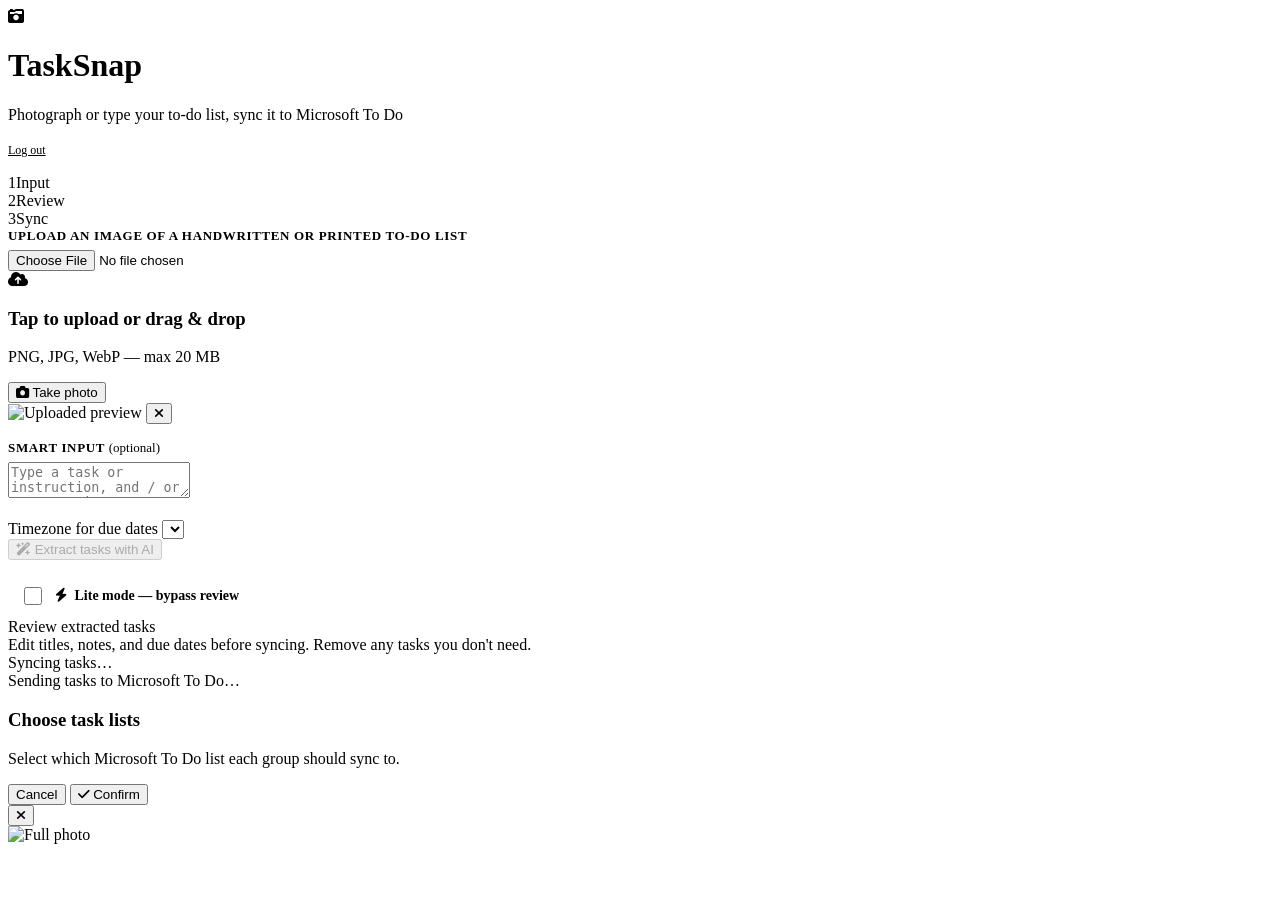
==== FastAPI/templates/index.html @ 5c2a147b "Build FastAPI + MCP backend and port the wizard UI Full backend for the HTML+FastAPI+MCP refactor: S" ====
<!doctype html>
<html lang="en">
<head>
<meta charset="UTF-8">
<meta name="viewport" content="width=device-width, initial-scale=1.0">
<title>TaskSnap — Photo to Microsoft To Do</title>
<link rel="preconnect" href="https://fonts.googleapis.com">
<link href="https://fonts.googleapis.com/css2?family=Bricolage+Grotesque:wght@400;500;600;700;800&family=Source+Serif+4:ital,wght@0,400;0,600;1,400&display=swap" rel="stylesheet">
<link rel="stylesheet" href="https://cdnjs.cloudflare.com/ajax/libs/font-awesome/6.5.1/css/all.min.css">
<link rel="stylesheet" href="/static/style.css">
</head>
<body>
<div class="bg-pattern"></div>

<div class="app-container">

  <!-- Header -->
  <div class="header">
    <div class="header-logo">
      <div class="header-logo-icon"><i class="fas fa-camera-retro"></i></div>
      <h1>TaskSnap</h1>
    </div>
    <p>Photograph or type your to-do list, sync it to Microsoft To&nbsp;Do</p>
    <p style="margin-top:10px;"><a href="/logout" style="font-size:12px; color:var(--text-tertiary);">Log out</a></p>
  </div>

  <!-- Stepper: 3 steps (Input / Review / Sync) -- login and MS OAuth both
       happen server-side now, so the old 4th "Connect" step is gone. -->
  <div class="stepper" id="stepper">
    <div class="step-item active" data-step="1">
      <span class="step-num">1</span><span>Input</span>
    </div>
    <div class="step-connector"></div>
    <div class="step-item" data-step="2">
      <span class="step-num">2</span><span>Review</span>
    </div>
    <div class="step-connector"></div>
    <div class="step-item" data-step="3">
      <span class="step-num">3</span><span>Sync</span>
    </div>
  </div>

  <!-- ======= SECTION 1: INPUT ======= -->
  <div class="section visible" id="section-upload">
    <div id="msLinkNotice" class="card" style="display:none; padding:16px 20px; border-color:var(--danger);">
      <span style="font-size:14px; color:var(--danger);">
        <i class="fas fa-triangle-exclamation"></i> Your Microsoft account isn't connected yet —
        you can still extract and edit tasks, but syncing needs it.
        <a href="/auth/login" style="color:var(--danger); text-decoration:underline;">Connect now</a>
      </span>
    </div>

    <div class="card">
      <div style="font-size:13px; font-weight:600; color:var(--text-secondary); text-transform:uppercase; letter-spacing:0.05em; margin-bottom:6px;">
        Upload an image of a handwritten or printed to-do list
      </div>

      <div class="upload-zone" id="uploadZone">
        <input type="file" id="imageInput" accept="image/*">
        <div class="upload-icon"><i class="fas fa-cloud-arrow-up"></i></div>
        <h3>Tap to upload or drag &amp; drop</h3>
        <p>PNG, JPG, WebP — max 20 MB</p>
      </div>
      <div class="camera-btn-row" id="cameraRow">
        <input type="file" id="cameraInput" accept="image/*" capture="environment" style="display:none;">
        <button type="button" class="camera-btn" id="cameraBtn"><i class="fas fa-camera"></i> Take photo</button>
      </div>

      <div class="upload-preview" id="uploadPreview">
        <img id="previewImg" alt="Uploaded preview">
        <button class="remove-img" id="removeImgBtn" type="button"><i class="fas fa-xmark"></i></button>
      </div>

      <div class="smart-input-wrap" style="margin-top:16px;">
        <label style="font-size:13px; font-weight:600; color:var(--text-secondary); text-transform:uppercase; letter-spacing:0.05em; display:block; margin-bottom:6px;">
          Smart Input <span style="font-weight:400; text-transform:none; letter-spacing:0;">(optional)</span>
        </label>
        <div class="smart-input-box" id="smartInputBox">
          <textarea id="smartTextInput" placeholder="Type a task or instruction, and / or paste an image" rows="2"></textarea>
          <div id="smartPastePreview" style="display:none;">
            <img id="smartPasteImg" alt="Pasted image">
            <button type="button" id="smartPasteRemove" title="Remove pasted image"><i class="fas fa-xmark"></i></button>
          </div>
        </div>
      </div>

      <div class="tz-row" style="margin-top:18px;">
        <div class="field">
          <label>Timezone for due dates</label>
          <select id="timezoneSelect"></select>
        </div>
      </div>

      <button class="btn btn-accent btn-block" id="extractBtn" type="button" disabled>
        <i class="fas fa-wand-magic-sparkles"></i> Extract tasks with AI
      </button>

      <label id="liteModeLabel" style="display:flex; align-items:center; gap:10px; margin-top:14px; cursor:pointer; padding:10px 12px; background:var(--accent-light); border-radius:var(--radius-sm); font-size:14px; font-weight:600; color:var(--accent);">
        <input type="checkbox" id="liteModeCheck" style="width:18px; height:18px; accent-color:var(--accent); cursor:pointer;">
        <span><i class="fas fa-bolt" style="margin-right:4px;"></i> Lite mode — bypass review</span>
      </label>
    </div>
  </div>

  <!-- ======= SECTION 2: REVIEW ======= -->
  <div class="section" id="section-review">
    <div class="card">
      <div class="card-title">Review extracted tasks</div>
      <div class="card-desc">
        Edit titles, notes, and due dates before syncing. Remove any tasks you don't need.
      </div>

      <div id="photoThumbRow" class="photo-thumb-row" style="display:none;">
        <img id="photoThumbImg" alt="Source photo">
        <div class="thumb-label">
          <strong>Source photo</strong>
          <span>Tap to zoom &amp; pan</span>
        </div>
      </div>

      <div id="extractionLoading" style="display:none;">
        <div class="spinner"></div>
        <div class="loading-text animate-pulse">Analyzing your to-do list…</div>
      </div>

      <div id="photoDateRow" style="display:none; margin-bottom:16px;">
        <div class="field" style="display:flex; align-items:center; gap:10px; flex-wrap:wrap;">
          <label style="margin:0; white-space:nowrap;"><i class="fas fa-camera-retro" style="margin-right:4px;"></i> Photo Date</label>
          <span id="photoDateValue" class="photo-date-input" style="display:inline-flex; align-items:center;"></span>
          <span id="photoDateInfo" class="photo-date-info"></span>
        </div>
      </div>

      <div class="task-list" id="taskList"></div>

      <button class="add-task-btn" id="addTaskBtn" type="button" style="margin-top:12px; display:none;">
        <i class="fas fa-plus"></i> Add task manually
      </button>

      <div class="action-bar" id="reviewActions" style="display:none;">
        <button class="btn btn-outline" id="backToUploadBtn" type="button">
          <i class="fas fa-arrow-left"></i> Back
        </button>
        <button class="btn btn-primary" id="syncBtn" type="button" style="flex:1;">
          <i class="fas fa-cloud-arrow-up"></i> Sync to Microsoft To Do
        </button>
      </div>
    </div>
  </div>

  <!-- ======= SECTION 3: SYNC ======= -->
  <div class="section" id="section-sync">
    <div class="card" id="syncingCard">
      <div class="card-title">Syncing tasks…</div>
      <div class="card-desc" id="syncStatusText">Sending tasks to Microsoft To Do…</div>
      <div class="sync-progress">
        <div class="sync-progress-bar indeterminate" id="syncProgressBar"></div>
      </div>
    </div>

    <div class="card" id="syncDoneCard" style="display:none;">
      <div class="sync-summary">
        <div class="big-icon" id="syncDoneIcon"><i class="fas fa-circle-check"></i></div>
        <h2 id="syncDoneTitle">All synced!</h2>
        <p id="syncDoneText">Your tasks are now in Microsoft To Do.</p>
      </div>
      <div id="syncErrorDetail" style="display:none;"></div>
      <div class="action-bar" style="justify-content:center; flex-wrap:wrap;">
        <button class="btn btn-outline btn-sm" id="reAuthBtn" type="button" style="display:none;">
          <i class="fas fa-rotate-right"></i> Connect Microsoft account
        </button>
        <button class="btn btn-outline btn-sm" id="retryFailedBtn" type="button" style="display:none;">
          <i class="fas fa-arrow-rotate-left"></i> Retry failed tasks
        </button>
        <button class="btn btn-accent" id="newScanBtn" type="button">
          <i class="fas fa-camera-retro"></i> Input more tasks
        </button>
      </div>
    </div>
  </div>

  <!-- ======= LIST SELECTOR MODAL ======= -->
  <div class="modal-overlay" id="listModal">
    <div class="modal-box">
      <h3>Choose task lists</h3>
      <p>Select which Microsoft To Do list each group should sync to.</p>

      <div id="modalPrioritySection" style="display:none;">
        <div style="display:flex; align-items:center; gap:8px; margin-bottom:8px;">
          <i class="fas fa-fire" style="color:var(--danger); font-size:13px;"></i>
          <span style="font-size:13px; font-weight:700; color:var(--danger); text-transform:uppercase; letter-spacing:0.04em;" id="modalPriorityLabel">Priority (0)</span>
        </div>
        <div class="field" style="margin-bottom:8px;">
          <select id="listSelectPriority">
            <option value="">Loading lists…</option>
          </select>
        </div>
        <div class="field" style="margin-bottom:16px;">
          <input type="text" id="newListInputPriority" placeholder="Or create new list (optional)">
        </div>
      </div>

      <div id="modalOtherSection" style="display:none;">
        <div style="display:flex; align-items:center; gap:8px; margin-bottom:8px;">
          <i class="fas fa-list-check" style="color:var(--text-tertiary); font-size:13px;"></i>
          <span style="font-size:13px; font-weight:700; color:var(--text-secondary); text-transform:uppercase; letter-spacing:0.04em;" id="modalOtherLabel">Other Tasks (0)</span>
        </div>
        <div class="field" style="margin-bottom:8px;">
          <select id="listSelectOther">
            <option value="">Loading lists…</option>
          </select>
        </div>
        <div class="field" style="margin-bottom:16px;">
          <input type="text" id="newListInputOther" placeholder="Or create new list (optional)">
        </div>
      </div>

      <div id="modalEventSection" style="display:none;">
        <div style="display:flex; align-items:center; gap:8px; margin-bottom:8px;">
          <i class="fas fa-ticket" style="color:var(--danger); font-size:13px;"></i>
          <span style="font-size:13px; font-weight:700; color:var(--danger); text-transform:uppercase; letter-spacing:0.04em;" id="modalEventLabel">Event Registration (0)</span>
        </div>
        <div class="field" style="margin-bottom:8px;">
          <select id="listSelectEvent">
            <option value="">Loading lists…</option>
          </select>
        </div>
        <div class="field" style="margin-bottom:16px;">
          <input type="text" id="newListInputEvent" placeholder="Or create new list (optional)">
        </div>
      </div>

      <div id="modalCustomSections"></div>
      <div id="modalUnmatchedSections"></div>
      <div id="modalUncheckedNote"></div>

      <div class="modal-actions">
        <button class="btn btn-outline btn-sm" id="listModalCancel" type="button">Cancel</button>
        <button class="btn btn-primary btn-sm" id="listModalConfirm" type="button">
          <i class="fas fa-check"></i> Confirm
        </button>
      </div>
    </div>
  </div>

</div>

<div class="toast-container" id="toastContainer"></div>

<!-- Lightbox overlay -->
<div class="lightbox-overlay" id="lightboxOverlay">
  <button class="lightbox-close" id="lightboxClose" type="button"><i class="fas fa-xmark"></i></button>
  <div class="lightbox-img-wrap" id="lightboxWrap">
    <img id="lightboxImg" alt="Full photo">
  </div>
</div>

<script src="/static/app.js"></script>
</body>
</html>
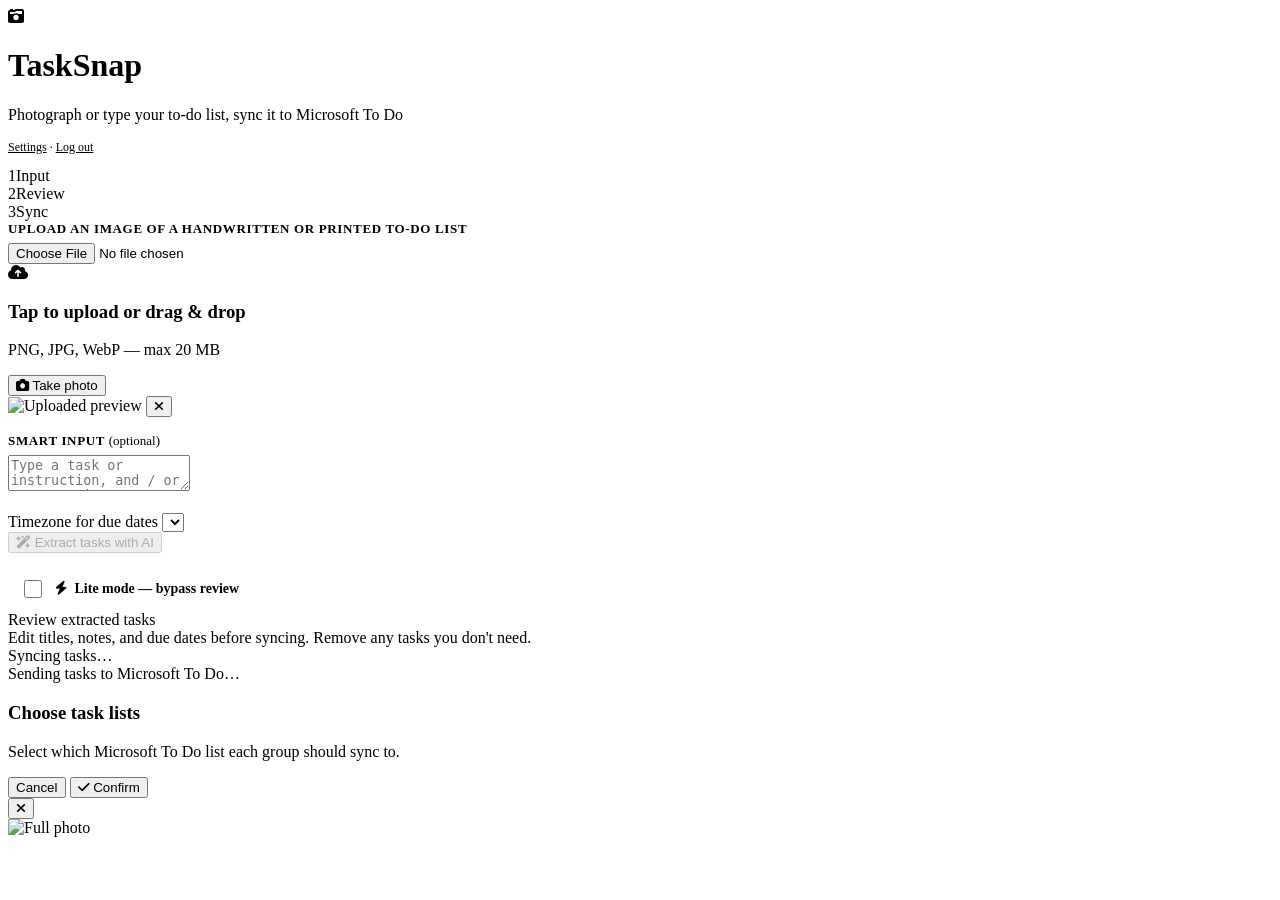
==== commit 8c7dc989: "Add Settings page: MS account status + editable extraction rules Replaces the settings.html placehol" ====
--- a/FastAPI/templates/index.html
+++ b/FastAPI/templates/index.html
@@ -21,7 +21,10 @@
       <h1>TaskSnap</h1>
     </div>
     <p>Photograph or type your to-do list, sync it to Microsoft To&nbsp;Do</p>
-    <p style="margin-top:10px;"><a href="/logout" style="font-size:12px; color:var(--text-tertiary);">Log out</a></p>
+    <p style="margin-top:10px; font-size:12px; color:var(--text-tertiary);">
+      <a href="/settings" style="color:var(--text-tertiary);">Settings</a> &middot;
+      <a href="/logout" style="color:var(--text-tertiary);">Log out</a>
+    </p>
   </div>
 
   <!-- Stepper: 3 steps (Input / Review / Sync) -- login and MS OAuth both
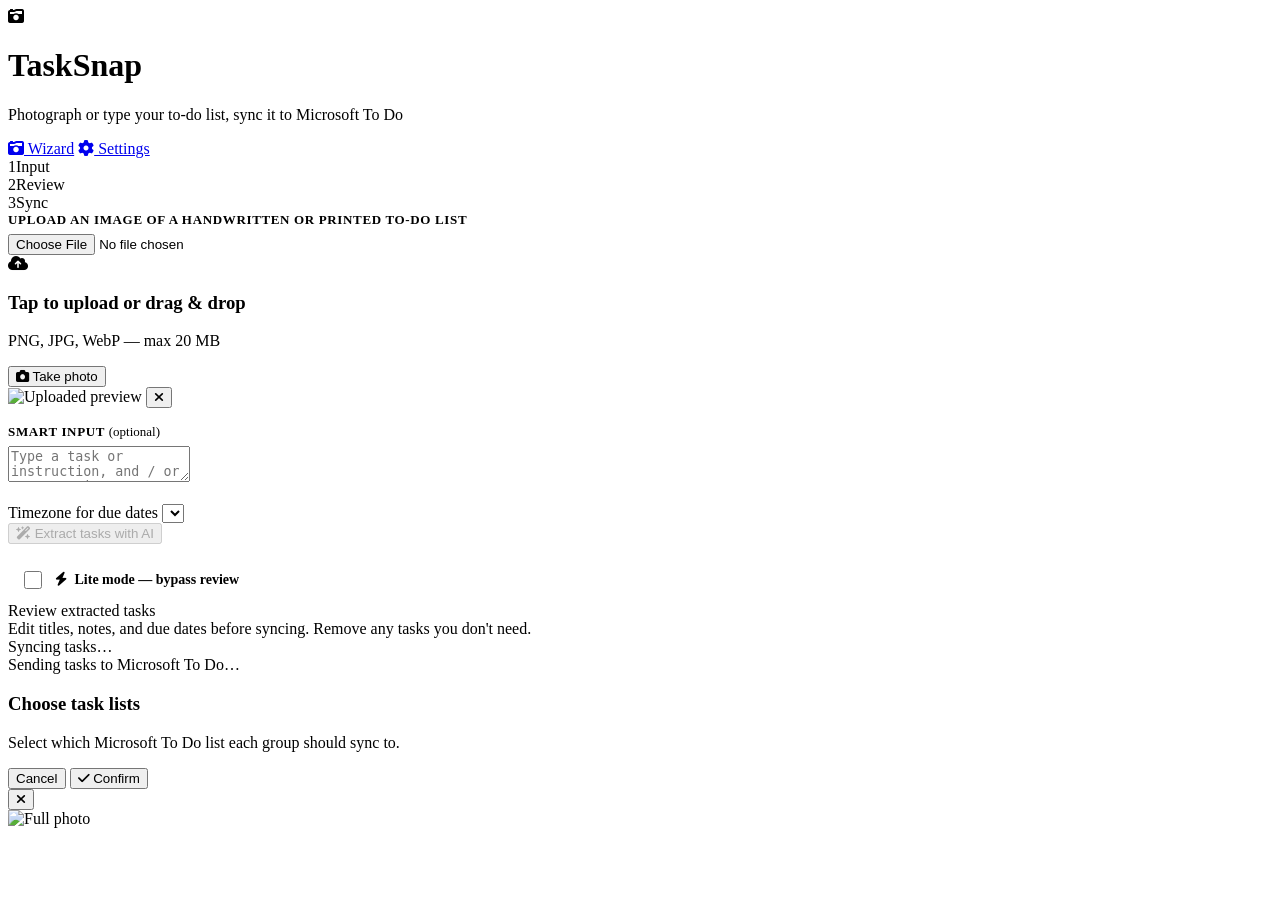
==== commit 353abdb4: "Disable dark mode, add portfolio-management-style nav bar Comments out (not deletes) dark mode in st" ====
--- a/FastAPI/templates/index.html
+++ b/FastAPI/templates/index.html
@@ -21,11 +21,13 @@
       <h1>TaskSnap</h1>
     </div>
     <p>Photograph or type your to-do list, sync it to Microsoft To&nbsp;Do</p>
-    <p style="margin-top:10px; font-size:12px; color:var(--text-tertiary);">
-      <a href="/settings" style="color:var(--text-tertiary);">Settings</a> &middot;
-      <a href="/logout" style="color:var(--text-tertiary);">Log out</a>
-    </p>
-  </div>
+  </div>
+
+  <!-- Nav -->
+  <nav class="nav-bar">
+    <a href="/" class="active"><i class="fas fa-camera-retro"></i> Wizard</a>
+    <a href="/settings"><i class="fas fa-gear"></i> Settings</a>
+  </nav>
 
   <!-- Stepper: 3 steps (Input / Review / Sync) -- login and MS OAuth both
        happen server-side now, so the old 4th "Connect" step is gone. -->
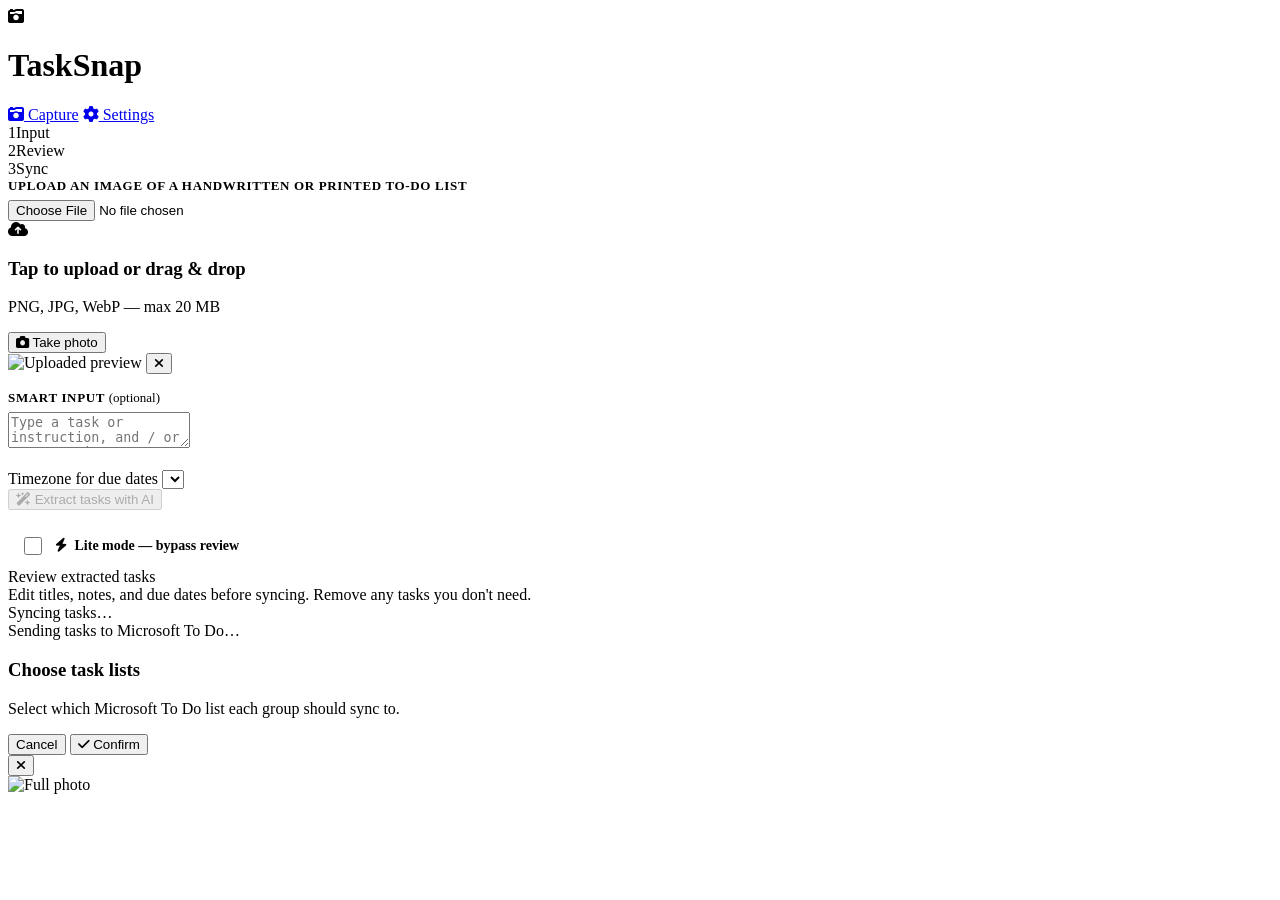
==== commit 40958543: "Consistent TaskSnap branding across pages, drop subtitle, rename nav label Settings page's <title>/h" ====
--- a/FastAPI/templates/index.html
+++ b/FastAPI/templates/index.html
@@ -20,12 +20,11 @@
       <div class="header-logo-icon"><i class="fas fa-camera-retro"></i></div>
       <h1>TaskSnap</h1>
     </div>
-    <p>Photograph or type your to-do list, sync it to Microsoft To&nbsp;Do</p>
   </div>
 
   <!-- Nav -->
   <nav class="nav-bar">
-    <a href="/" class="active"><i class="fas fa-camera-retro"></i> Wizard</a>
+    <a href="/" class="active"><i class="fas fa-camera-retro"></i> Capture</a>
     <a href="/settings"><i class="fas fa-gear"></i> Settings</a>
   </nav>
 
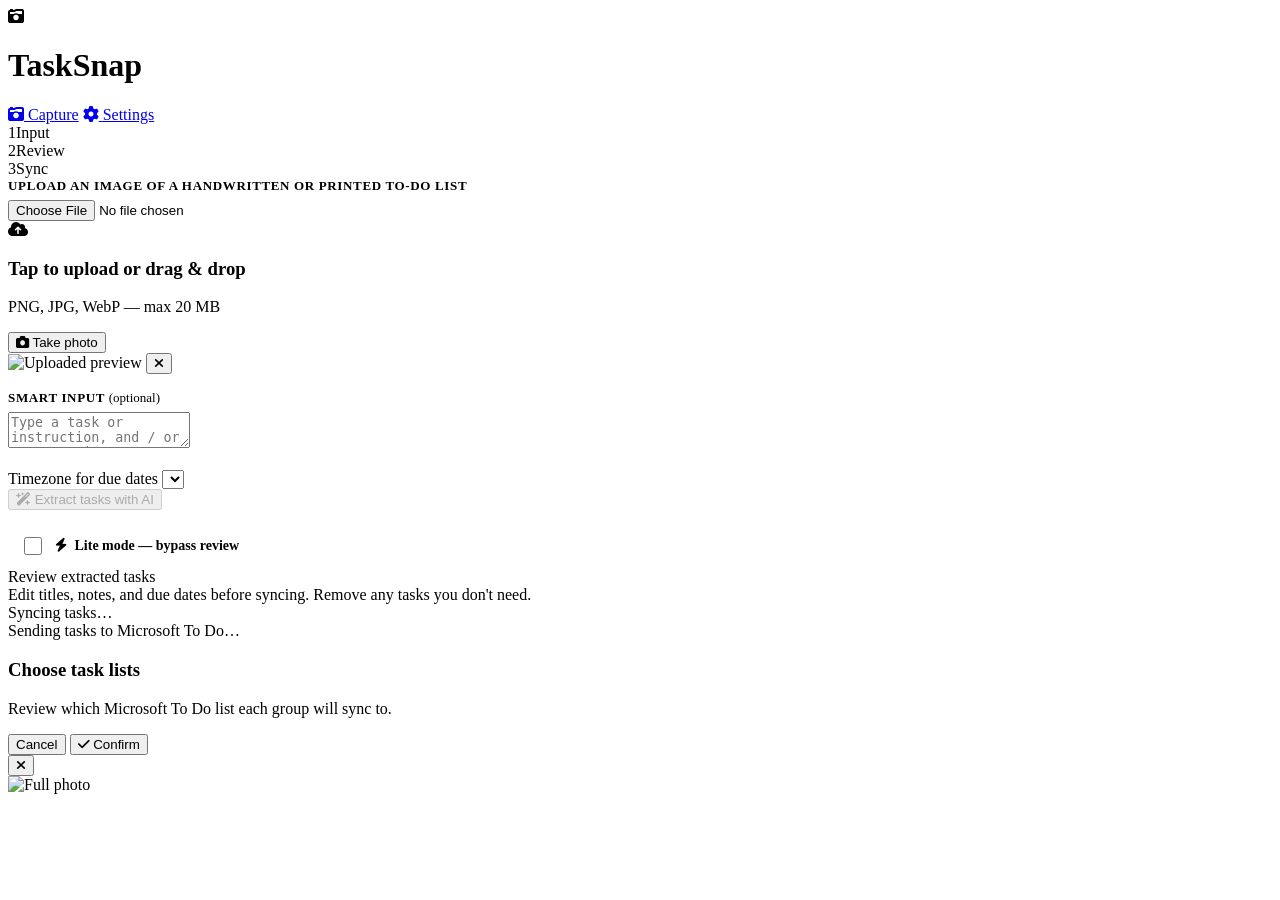
==== commit 58d31f20: "Replace fixed 3-bucket review UI with dynamic list_table-driven grouping Review screen and sync moda" ====
--- a/FastAPI/templates/index.html
+++ b/FastAPI/templates/index.html
@@ -183,56 +183,15 @@
     </div>
   </div>
 
-  <!-- ======= LIST SELECTOR MODAL ======= -->
+  <!-- ======= LIST SELECTOR MODAL =======
+       Sections are fully dynamic (list_table refactor) -- one per list the
+       server already routed tasks to (change control included), plus one
+       "Unmatched" section requiring a pick for anything the AI couldn't
+       confidently route. No more fixed priority/other/event buckets. -->
   <div class="modal-overlay" id="listModal">
     <div class="modal-box">
       <h3>Choose task lists</h3>
-      <p>Select which Microsoft To Do list each group should sync to.</p>
-
-      <div id="modalPrioritySection" style="display:none;">
-        <div style="display:flex; align-items:center; gap:8px; margin-bottom:8px;">
-          <i class="fas fa-fire" style="color:var(--danger); font-size:13px;"></i>
-          <span style="font-size:13px; font-weight:700; color:var(--danger); text-transform:uppercase; letter-spacing:0.04em;" id="modalPriorityLabel">Priority (0)</span>
-        </div>
-        <div class="field" style="margin-bottom:8px;">
-          <select id="listSelectPriority">
-            <option value="">Loading lists…</option>
-          </select>
-        </div>
-        <div class="field" style="margin-bottom:16px;">
-          <input type="text" id="newListInputPriority" placeholder="Or create new list (optional)">
-        </div>
-      </div>
-
-      <div id="modalOtherSection" style="display:none;">
-        <div style="display:flex; align-items:center; gap:8px; margin-bottom:8px;">
-          <i class="fas fa-list-check" style="color:var(--text-tertiary); font-size:13px;"></i>
-          <span style="font-size:13px; font-weight:700; color:var(--text-secondary); text-transform:uppercase; letter-spacing:0.04em;" id="modalOtherLabel">Other Tasks (0)</span>
-        </div>
-        <div class="field" style="margin-bottom:8px;">
-          <select id="listSelectOther">
-            <option value="">Loading lists…</option>
-          </select>
-        </div>
-        <div class="field" style="margin-bottom:16px;">
-          <input type="text" id="newListInputOther" placeholder="Or create new list (optional)">
-        </div>
-      </div>
-
-      <div id="modalEventSection" style="display:none;">
-        <div style="display:flex; align-items:center; gap:8px; margin-bottom:8px;">
-          <i class="fas fa-ticket" style="color:var(--danger); font-size:13px;"></i>
-          <span style="font-size:13px; font-weight:700; color:var(--danger); text-transform:uppercase; letter-spacing:0.04em;" id="modalEventLabel">Event Registration (0)</span>
-        </div>
-        <div class="field" style="margin-bottom:8px;">
-          <select id="listSelectEvent">
-            <option value="">Loading lists…</option>
-          </select>
-        </div>
-        <div class="field" style="margin-bottom:16px;">
-          <input type="text" id="newListInputEvent" placeholder="Or create new list (optional)">
-        </div>
-      </div>
+      <p>Review which Microsoft To Do list each group will sync to.</p>
 
       <div id="modalCustomSections"></div>
       <div id="modalUnmatchedSections"></div>
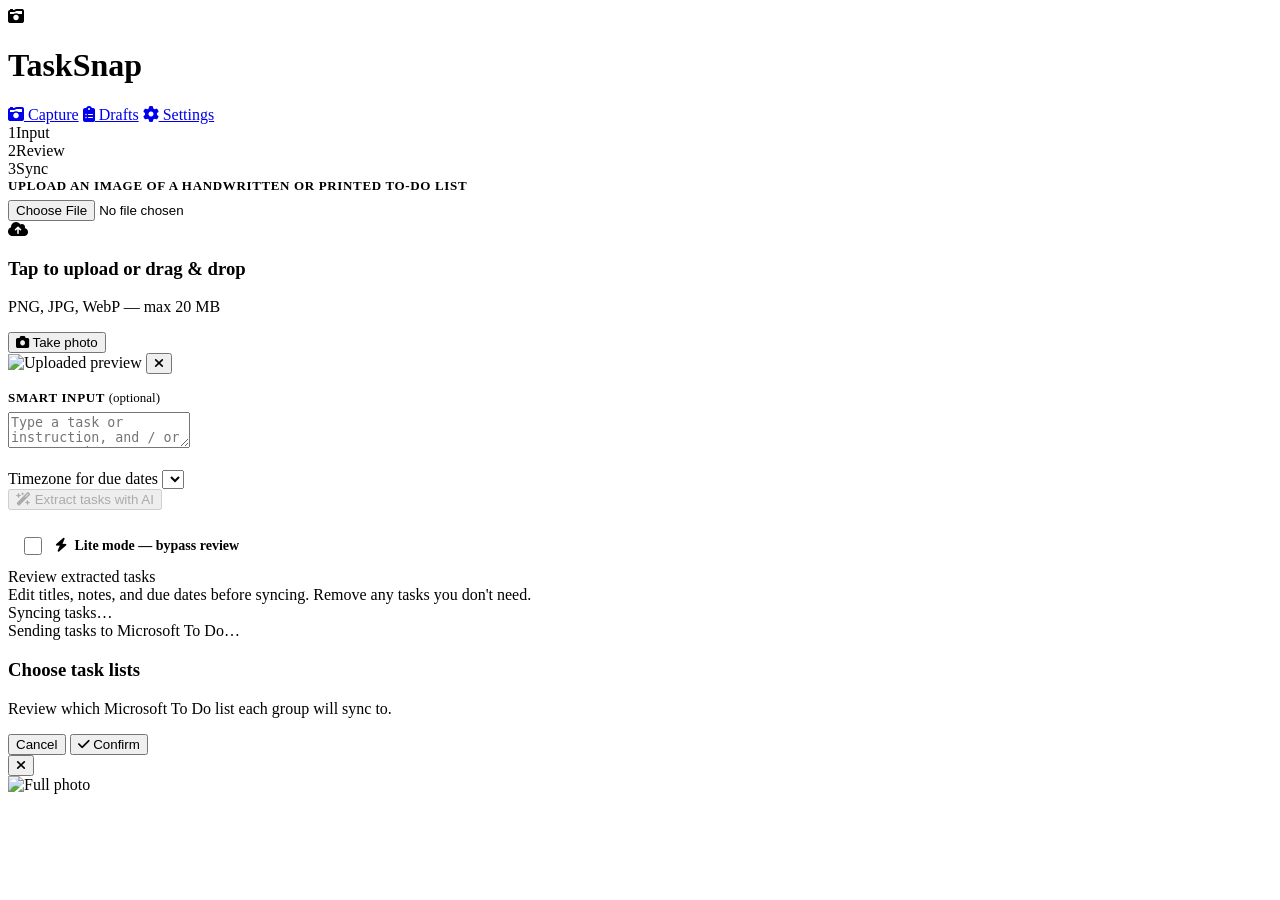
==== commit e111a5ab: "Add a My Drafts page to browse, resume, and delete unsynced extractions Drafts previously had no way" ====
--- a/FastAPI/templates/index.html
+++ b/FastAPI/templates/index.html
@@ -25,6 +25,7 @@
   <!-- Nav -->
   <nav class="nav-bar">
     <a href="/" class="active"><i class="fas fa-camera-retro"></i> Capture</a>
+    <a href="/drafts"><i class="fas fa-clipboard-list"></i> Drafts</a>
     <a href="/settings"><i class="fas fa-gear"></i> Settings</a>
   </nav>
 
